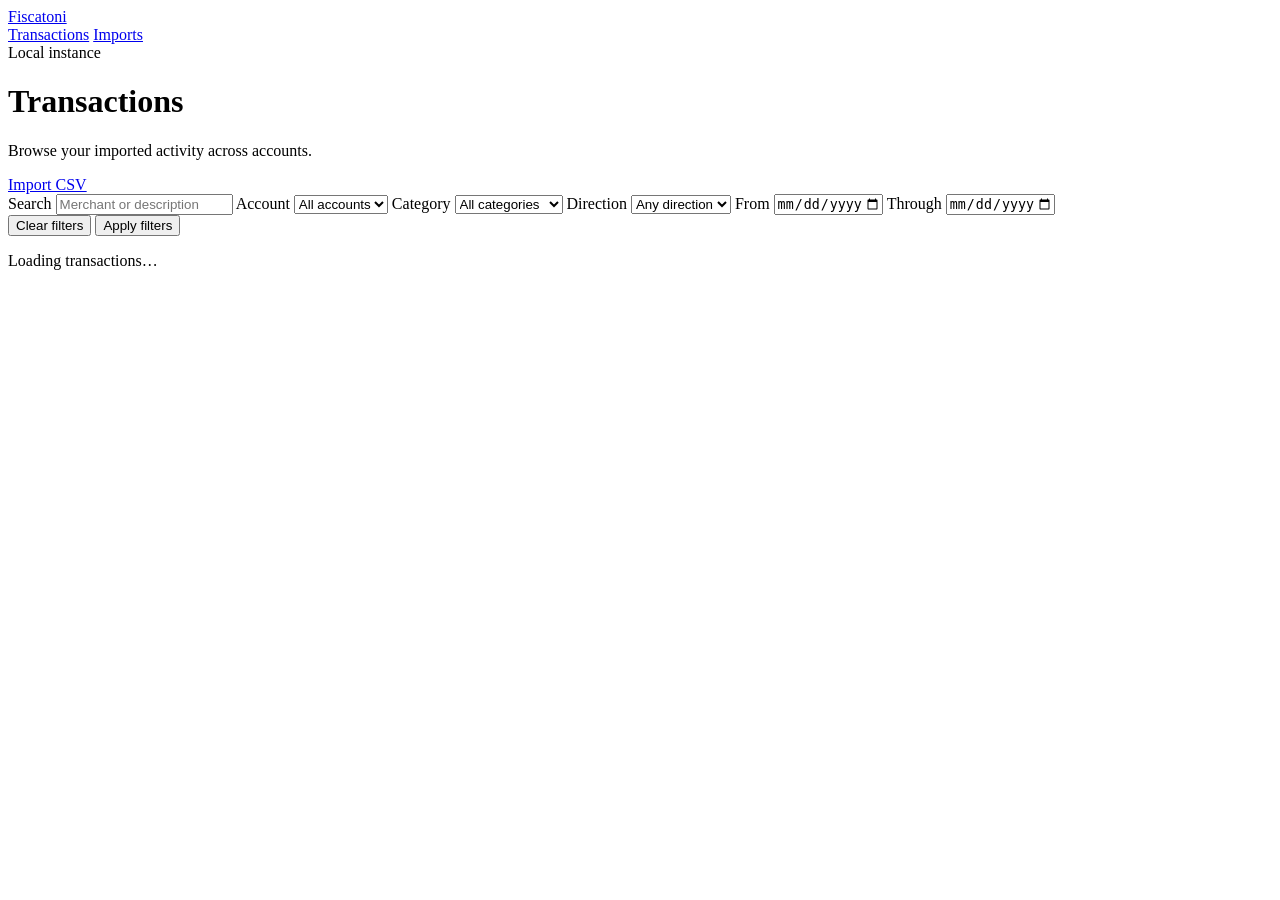
==== internal/web/static/index.html @ 915a3e12 "Add transaction management in frontend and backend" ====
<!doctype html>
<html lang="en">
<head>
  <meta charset="utf-8">
  <meta name="viewport" content="width=device-width, initial-scale=1">
  <meta name="theme-color" content="#173d35">
  <title>Transactions · Fiscatoni</title>
  <link rel="stylesheet" href="/style.css">
  <link rel="stylesheet" href="/transactions.css">
  <script src="/transactions.js" defer></script>
</head>
<body>
  <header class="bar">
    <div class="bar-inner">
      <a class="brand" href="/"><i class="logo" aria-hidden="true"></i>Fiscatoni</a>
      <nav class="main-nav" aria-label="Main navigation">
        <a href="/" aria-current="page">Transactions</a>
        <a href="/imports">Imports</a>
      </nav>
      <span class="local"><i></i> Local instance</span>
    </div>
  </header>
  <main class="ledger">
    <div class="page-title ledger-title">
      <div>
        <h1>Transactions</h1>
        <p>Browse your imported activity across accounts.</p>
      </div>
      <a class="primary import-link" href="/imports">Import CSV</a>
    </div>

    <form id="filters" class="card filters" aria-label="Transaction filters">
      <div class="filter-fields">
        <label class="search-field">Search
          <input type="search" name="search" maxlength="200" placeholder="Merchant or description" autocomplete="off">
        </label>
        <label>Account
          <select name="account"><option value="">All accounts</option></select>
        </label>
        <label>Category
          <select name="category"><option value="">All categories</option><option value="!">Uncategorized</option></select>
        </label>
        <label>Direction
          <select name="direction"><option value="">Any direction</option><option value="out">Money out</option><option value="in">Money in</option></select>
        </label>
        <label>From
          <input type="date" name="from" min="1000-01-01" max="9999-12-31">
        </label>
        <label>Through
          <input type="date" name="to" min="1000-01-01" max="9999-12-31">
        </label>
      </div>
      <div class="filter-actions">
        <p id="filter-error" role="status" hidden></p>
        <button type="reset" class="secondary">Clear filters</button>
        <button type="submit" class="primary">Apply filters</button>
      </div>
    </form>

    <section class="card ledger-results" aria-label="Matching transactions">
      <div class="ledger-toolbar">
        <p id="result-count" role="status" tabindex="-1">Loading transactions…</p>
        <span id="sort-order" hidden>Newest first</span>
      </div>
      <p class="ledger-notice" id="ledger-notice" role="status" hidden></p>
      <div class="table-wrap" id="transaction-table" tabindex="0" role="region" aria-label="Transactions table" hidden>
        <table>
          <thead><tr><th scope="col">Date</th><th scope="col">Description</th><th scope="col">Account</th><th scope="col">Category</th><th scope="col" class="money">Amount</th><th scope="col" class="ledger-actions">Actions</th></tr></thead>
          <tbody id="transaction-rows"></tbody>
        </table>
      </div>
      <div class="empty ledger-empty" id="result-state" hidden>
        <span class="table-icon" aria-hidden="true"></span>
        <strong id="state-title"></strong>
        <p id="state-details"></p>
        <a id="first-import" class="secondary import-link" href="/imports" hidden>Import a CSV</a>
        <button id="retry" class="secondary" type="button" hidden>Try again</button>
      </div>
      <div class="ledger-pager" id="pagination" hidden>
        <button type="button" class="secondary" id="ledger-prev">Previous</button>
        <span id="page-number"></span>
        <button type="button" class="secondary" id="ledger-next">Next</button>
      </div>
    </section>
  </main>
  <dialog class="ledger-dialog" id="edit-category" aria-labelledby="edit-title">
    <form id="edit-form">
      <div><h2 id="edit-title">Edit category</h2><p class="ledger-row-summary" id="edit-summary"></p></div>
      <label for="edit-choice">Category</label>
      <select id="edit-choice"></select>
      <label id="edit-new-label" hidden>New category name
        <input id="edit-new" maxlength="128" autocomplete="off">
      </label>
      <p class="error" id="edit-error" role="alert" hidden></p>
      <div class="category-actions">
        <button type="button" class="secondary" id="edit-cancel">Cancel</button>
        <button type="submit" class="primary" id="edit-submit">Save category</button>
      </div>
    </form>
  </dialog>
  <dialog class="ledger-dialog" id="delete-transaction" aria-labelledby="delete-title" aria-describedby="delete-summary delete-description">
    <form id="delete-form">
      <div><h2 id="delete-title">Delete transaction?</h2><p class="ledger-row-summary" id="delete-summary"></p></div>
      <p id="delete-description">This permanently removes the transaction from your ledger.</p>
      <p class="error" id="delete-error" role="alert" hidden></p>
      <div class="category-actions">
        <button type="button" class="secondary" id="delete-cancel" autofocus>Cancel</button>
        <button type="submit" class="danger" id="delete-submit">Delete transaction</button>
      </div>
    </form>
  </dialog>
</body>
</html>
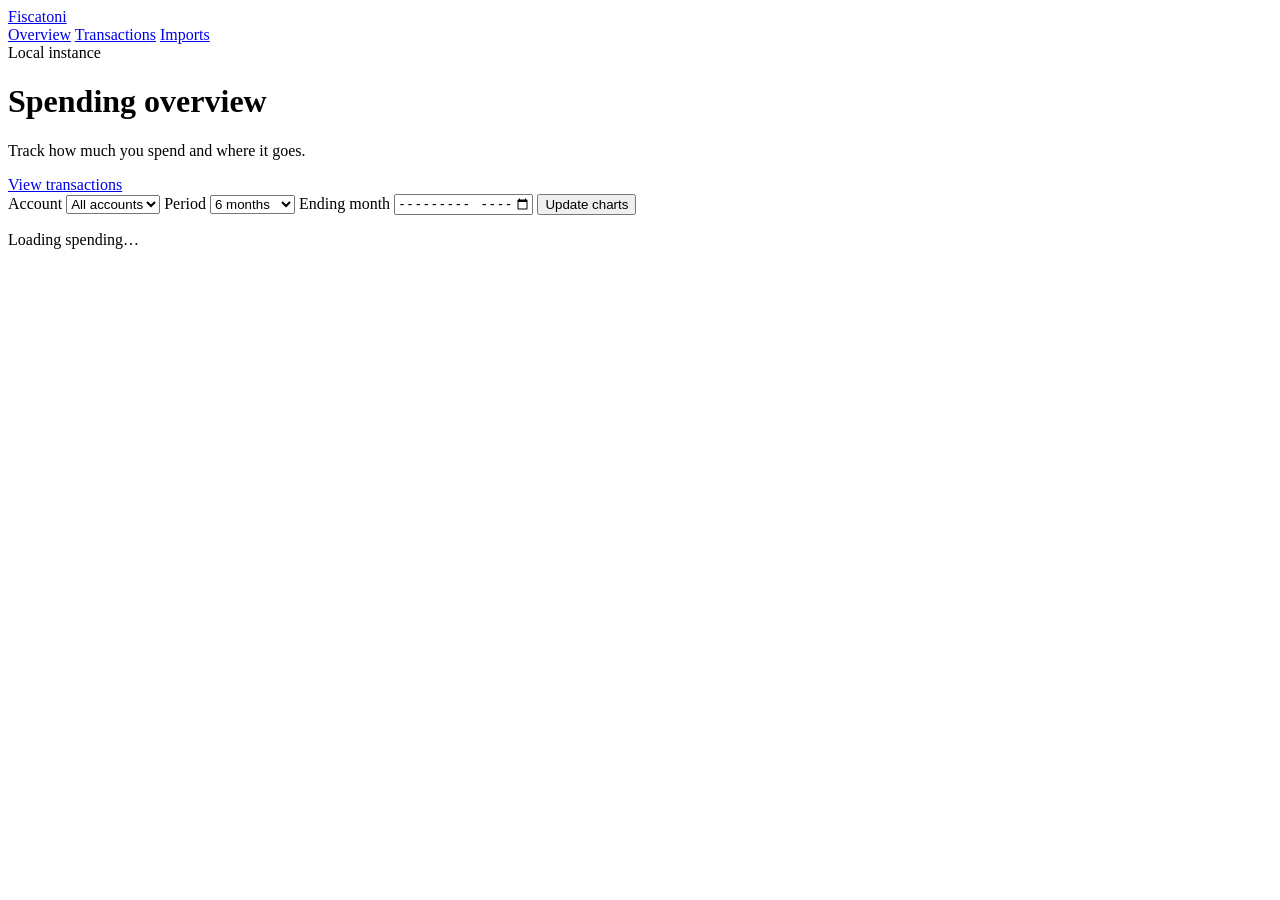
==== commit e0e4ac83: "Add overview page with a variety of charts" ====
--- a/internal/web/static/index.html
+++ b/internal/web/static/index.html
@@ -4,110 +4,95 @@
   <meta charset="utf-8">
   <meta name="viewport" content="width=device-width, initial-scale=1">
   <meta name="theme-color" content="#173d35">
-  <title>Transactions · Fiscatoni</title>
+  <title>Spending overview · Fiscatoni</title>
   <link rel="stylesheet" href="/style.css">
-  <link rel="stylesheet" href="/transactions.css">
-  <script src="/transactions.js" defer></script>
+  <link rel="stylesheet" href="/overview.css">
+  <script src="/overview.js" defer></script>
 </head>
 <body>
   <header class="bar">
     <div class="bar-inner">
       <a class="brand" href="/"><i class="logo" aria-hidden="true"></i>Fiscatoni</a>
       <nav class="main-nav" aria-label="Main navigation">
-        <a href="/" aria-current="page">Transactions</a>
+        <a href="/" aria-current="page">Overview</a>
+        <a href="/transactions">Transactions</a>
         <a href="/imports">Imports</a>
       </nav>
       <span class="local"><i></i> Local instance</span>
     </div>
   </header>
-  <main class="ledger">
-    <div class="page-title ledger-title">
+  <main class="overview">
+    <div class="page-title overview-title">
       <div>
-        <h1>Transactions</h1>
-        <p>Browse your imported activity across accounts.</p>
+        <h1>Spending overview</h1>
+        <p>Track how much you spend and where it goes.</p>
       </div>
-      <a class="primary import-link" href="/imports">Import CSV</a>
+      <a class="secondary overview-link" href="/transactions">View transactions</a>
     </div>
+    <form class="card overview-filters" id="overview-filters" aria-label="Spending filters">
+      <label for="report-account">Account
+        <select id="report-account" name="account"><option value="">All accounts</option></select>
+      </label>
+      <label for="report-months">Period
+        <select id="report-months" name="months">
+          <option value="3">3 months</option><option value="6" selected>6 months</option><option value="12">12 months</option>
+        </select>
+      </label>
+      <label for="report-end">Ending month
+        <input id="report-end" name="end" type="month" min="1000-01" max="9999-12" placeholder="YYYY-MM" pattern="[0-9]{4}-[0-9]{2}">
+      </label>
+      <button type="submit" class="primary">Update charts</button>
+    </form>
+    <p id="account-error" class="error" role="status" hidden></p>
+    <p id="report-status" class="report-status" role="status">Loading spending…</p>
+    <section id="report-error" class="card empty report-empty" aria-label="Spending error" hidden>
+      <strong>Could not load spending</strong>
+      <p id="report-error-text"></p>
+      <button id="report-retry" type="button" class="secondary">Try again</button>
+    </section>
 
-    <form id="filters" class="card filters" aria-label="Transaction filters">
-      <div class="filter-fields">
-        <label class="search-field">Search
-          <input type="search" name="search" maxlength="200" placeholder="Merchant or description" autocomplete="off">
-        </label>
-        <label>Account
-          <select name="account"><option value="">All accounts</option></select>
-        </label>
-        <label>Category
-          <select name="category"><option value="">All categories</option><option value="!">Uncategorized</option></select>
-        </label>
-        <label>Direction
-          <select name="direction"><option value="">Any direction</option><option value="out">Money out</option><option value="in">Money in</option></select>
-        </label>
-        <label>From
-          <input type="date" name="from" min="1000-01-01" max="9999-12-31">
-        </label>
-        <label>Through
-          <input type="date" name="to" min="1000-01-01" max="9999-12-31">
-        </label>
+    <div id="report-content" hidden>
+      <dl class="spend-summary card">
+        <div><dt>Total spending</dt><dd id="total-spend"></dd><dd class="stat-note" id="spend-period"></dd></div>
+        <div><dt>Spending transactions</dt><dd id="spend-count"></dd></div>
+        <div><dt>Largest category</dt><dd id="largest-category"></dd><dd class="stat-note" id="largest-amount"></dd></div>
+      </dl>
+      <section class="card report-card monthly-card" aria-labelledby="monthly-title">
+        <div class="chart-heading">
+          <h2 id="monthly-title">Monthly income and spending</h2>
+          <div class="chart-legend" role="group" aria-label="Show on monthly chart">
+            <button class="legend-income" type="button" data-monthly-series="income" aria-pressed="true" aria-controls="monthly-chart">Income</button>
+            <button class="legend-spend" type="button" data-monthly-series="spend" aria-pressed="true" aria-controls="monthly-chart">Spending</button>
+          </div>
+        </div>
+        <div class="monthly-scroll" id="monthly-chart" role="region" aria-label="Monthly totals" tabindex="0"></div>
+        <p class="monthly-empty" id="monthly-empty" role="status" hidden>Turn on Income or Spending to see monthly totals.</p>
+        <div class="monthly-footer">
+          <p class="spend-method">Income comes from credits identified by their imported type or categorized as Income. Refunds, payments, and transfers identified by type are excluded.</p>
+          <a id="report-ledger" href="/transactions">View spending transactions</a>
+        </div>
+      </section>
+      <div class="breakdown">
+        <section class="card report-card account-report" aria-labelledby="account-title">
+          <div class="chart-heading"><h2 id="account-title">Spending by account</h2></div>
+          <p class="chart-scope">All accounts in this period</p>
+          <ul class="rank-chart" id="account-chart"></ul>
+          <p id="account-empty" class="chart-empty" hidden>No USD accounts yet.</p>
+        </section>
+        <section class="card report-card" aria-labelledby="category-title">
+          <div class="chart-heading"><h2 id="category-title">Spending by category</h2></div>
+          <ul class="rank-chart" id="category-chart"></ul>
+          <p id="category-empty" class="chart-empty" hidden>No spending in this period.</p>
+          <button id="show-categories" type="button" class="secondary" aria-expanded="false" aria-controls="category-chart" hidden>Show all categories</button>
+        </section>
+        <section class="card report-card" aria-labelledby="merchant-title">
+          <div class="chart-heading"><h2 id="merchant-title">Top merchants</h2></div>
+          <ul class="rank-chart" id="merchant-chart"></ul>
+          <p id="merchant-empty" class="chart-empty" hidden>No spending in this period.</p>
+        </section>
       </div>
-      <div class="filter-actions">
-        <p id="filter-error" role="status" hidden></p>
-        <button type="reset" class="secondary">Clear filters</button>
-        <button type="submit" class="primary">Apply filters</button>
-      </div>
-    </form>
-
-    <section class="card ledger-results" aria-label="Matching transactions">
-      <div class="ledger-toolbar">
-        <p id="result-count" role="status" tabindex="-1">Loading transactions…</p>
-        <span id="sort-order" hidden>Newest first</span>
-      </div>
-      <p class="ledger-notice" id="ledger-notice" role="status" hidden></p>
-      <div class="table-wrap" id="transaction-table" tabindex="0" role="region" aria-label="Transactions table" hidden>
-        <table>
-          <thead><tr><th scope="col">Date</th><th scope="col">Description</th><th scope="col">Account</th><th scope="col">Category</th><th scope="col" class="money">Amount</th><th scope="col" class="ledger-actions">Actions</th></tr></thead>
-          <tbody id="transaction-rows"></tbody>
-        </table>
-      </div>
-      <div class="empty ledger-empty" id="result-state" hidden>
-        <span class="table-icon" aria-hidden="true"></span>
-        <strong id="state-title"></strong>
-        <p id="state-details"></p>
-        <a id="first-import" class="secondary import-link" href="/imports" hidden>Import a CSV</a>
-        <button id="retry" class="secondary" type="button" hidden>Try again</button>
-      </div>
-      <div class="ledger-pager" id="pagination" hidden>
-        <button type="button" class="secondary" id="ledger-prev">Previous</button>
-        <span id="page-number"></span>
-        <button type="button" class="secondary" id="ledger-next">Next</button>
-      </div>
-    </section>
+      <p class="spend-method">Gross spending in USD. Credits, including refunds, and transactions marked as payments or transfers are excluded.</p>
+    </div>
   </main>
-  <dialog class="ledger-dialog" id="edit-category" aria-labelledby="edit-title">
-    <form id="edit-form">
-      <div><h2 id="edit-title">Edit category</h2><p class="ledger-row-summary" id="edit-summary"></p></div>
-      <label for="edit-choice">Category</label>
-      <select id="edit-choice"></select>
-      <label id="edit-new-label" hidden>New category name
-        <input id="edit-new" maxlength="128" autocomplete="off">
-      </label>
-      <p class="error" id="edit-error" role="alert" hidden></p>
-      <div class="category-actions">
-        <button type="button" class="secondary" id="edit-cancel">Cancel</button>
-        <button type="submit" class="primary" id="edit-submit">Save category</button>
-      </div>
-    </form>
-  </dialog>
-  <dialog class="ledger-dialog" id="delete-transaction" aria-labelledby="delete-title" aria-describedby="delete-summary delete-description">
-    <form id="delete-form">
-      <div><h2 id="delete-title">Delete transaction?</h2><p class="ledger-row-summary" id="delete-summary"></p></div>
-      <p id="delete-description">This permanently removes the transaction from your ledger.</p>
-      <p class="error" id="delete-error" role="alert" hidden></p>
-      <div class="category-actions">
-        <button type="button" class="secondary" id="delete-cancel" autofocus>Cancel</button>
-        <button type="submit" class="danger" id="delete-submit">Delete transaction</button>
-      </div>
-    </form>
-  </dialog>
 </body>
 </html>
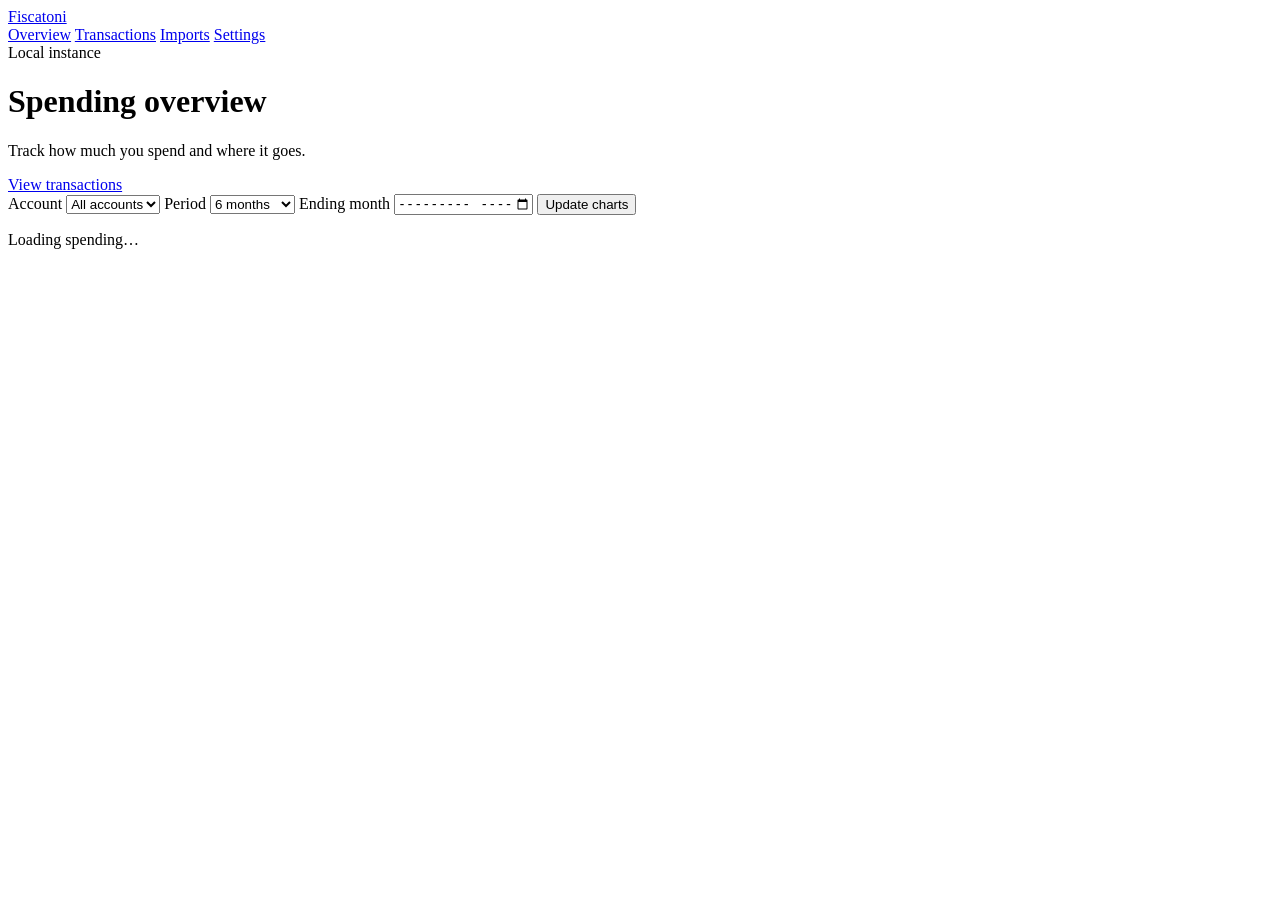
==== commit 39f609a6: "Add settings page with database reset functionality" ====
--- a/internal/web/static/index.html
+++ b/internal/web/static/index.html
@@ -17,6 +17,7 @@
         <a href="/" aria-current="page">Overview</a>
         <a href="/transactions">Transactions</a>
         <a href="/imports">Imports</a>
+        <a href="/settings">Settings</a>
       </nav>
       <span class="local"><i></i> Local instance</span>
     </div>
@@ -63,12 +64,13 @@
           <div class="chart-legend" role="group" aria-label="Show on monthly chart">
             <button class="legend-income" type="button" data-monthly-series="income" aria-pressed="true" aria-controls="monthly-chart">Income</button>
             <button class="legend-spend" type="button" data-monthly-series="spend" aria-pressed="true" aria-controls="monthly-chart">Spending</button>
+            <button class="legend-net" type="button" data-monthly-series="net" aria-pressed="false" aria-controls="monthly-chart">Net savings</button>
           </div>
         </div>
         <div class="monthly-scroll" id="monthly-chart" role="region" aria-label="Monthly totals" tabindex="0"></div>
-        <p class="monthly-empty" id="monthly-empty" role="status" hidden>Turn on Income or Spending to see monthly totals.</p>
+        <p class="monthly-empty" id="monthly-empty" role="status" hidden>Turn on Income, Spending, or Net savings to see monthly totals.</p>
         <div class="monthly-footer">
-          <p class="spend-method">Income comes from credits identified by their imported type or categorized as Income. Refunds, payments, and transfers identified by type are excluded.</p>
+          <p class="spend-method">Net savings is income minus gross spending. Income comes from credits identified by their imported type or categorized as Income. Refunds, payments, and transfers identified by type are excluded.</p>
           <a id="report-ledger" href="/transactions">View spending transactions</a>
         </div>
       </section>
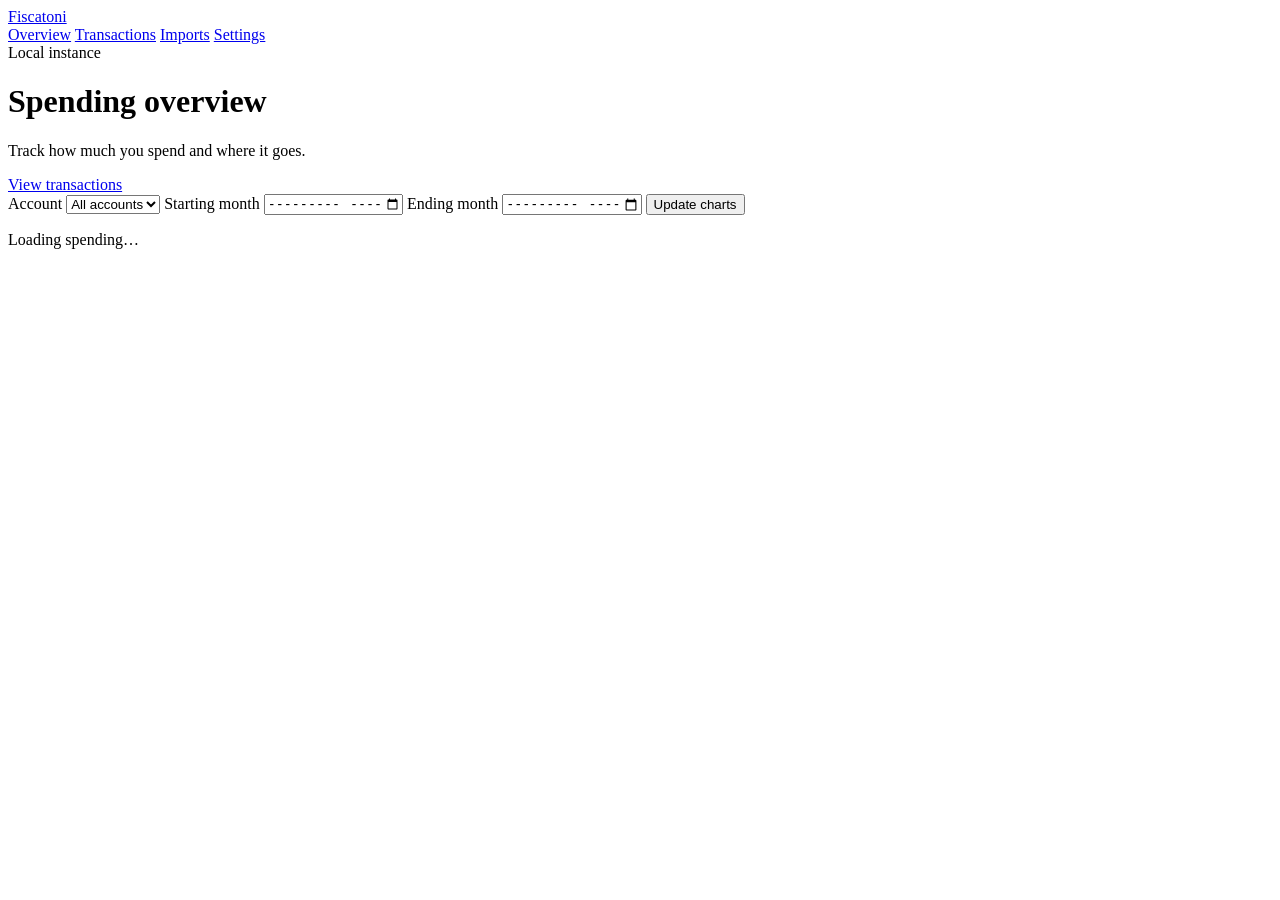
==== commit e27c0f0d: "Add start and end month selection for overview and add pie chart options" ====
--- a/internal/web/static/index.html
+++ b/internal/web/static/index.html
@@ -34,10 +34,8 @@
       <label for="report-account">Account
         <select id="report-account" name="account"><option value="">All accounts</option></select>
       </label>
-      <label for="report-months">Period
-        <select id="report-months" name="months">
-          <option value="3">3 months</option><option value="6" selected>6 months</option><option value="12">12 months</option>
-        </select>
+      <label for="report-start">Starting month
+        <input id="report-start" name="start" type="month" min="1000-01" max="9999-12" placeholder="YYYY-MM" pattern="[0-9]{4}-[0-9]{2}">
       </label>
       <label for="report-end">Ending month
         <input id="report-end" name="end" type="month" min="1000-01" max="9999-12" placeholder="YYYY-MM" pattern="[0-9]{4}-[0-9]{2}">
@@ -68,6 +66,11 @@
           </div>
         </div>
         <div class="monthly-scroll" id="monthly-chart" role="region" aria-label="Monthly totals" tabindex="0"></div>
+        <div class="monthly-pages" id="monthly-pages" role="group" aria-label="Monthly chart pages" hidden>
+          <button id="monthly-previous" class="secondary" type="button">Earlier months</button>
+          <span id="monthly-page-range" aria-live="polite"></span>
+          <button id="monthly-next" class="secondary" type="button">Later months</button>
+        </div>
         <p class="monthly-empty" id="monthly-empty" role="status" hidden>Turn on Income, Spending, or Net savings to see monthly totals.</p>
         <div class="monthly-footer">
           <p class="spend-method">Net savings is income minus gross spending. Income comes from credits identified by their imported type or categorized as Income. Refunds, payments, and transfers identified by type are excluded.</p>
@@ -76,13 +79,27 @@
       </section>
       <div class="breakdown">
         <section class="card report-card account-report" aria-labelledby="account-title">
-          <div class="chart-heading"><h2 id="account-title">Spending by account</h2></div>
+          <div class="chart-heading">
+            <h2 id="account-title">Spending by account</h2>
+            <div class="chart-type" role="group" aria-label="Account chart type">
+              <button type="button" data-chart-kind="account" data-chart-type="bar" aria-pressed="true">Bar</button>
+              <button type="button" data-chart-kind="account" data-chart-type="pie" aria-pressed="false">Pie</button>
+            </div>
+          </div>
           <p class="chart-scope">All accounts in this period</p>
+          <div id="account-pie" class="spend-pie" hidden></div>
           <ul class="rank-chart" id="account-chart"></ul>
           <p id="account-empty" class="chart-empty" hidden>No USD accounts yet.</p>
         </section>
         <section class="card report-card" aria-labelledby="category-title">
-          <div class="chart-heading"><h2 id="category-title">Spending by category</h2></div>
+          <div class="chart-heading">
+            <h2 id="category-title">Spending by category</h2>
+            <div class="chart-type" role="group" aria-label="Category chart type">
+              <button type="button" data-chart-kind="category" data-chart-type="bar" aria-pressed="true">Bar</button>
+              <button type="button" data-chart-kind="category" data-chart-type="pie" aria-pressed="false">Pie</button>
+            </div>
+          </div>
+          <div id="category-pie" class="spend-pie" hidden></div>
           <ul class="rank-chart" id="category-chart"></ul>
           <p id="category-empty" class="chart-empty" hidden>No spending in this period.</p>
           <button id="show-categories" type="button" class="secondary" aria-expanded="false" aria-controls="category-chart" hidden>Show all categories</button>
